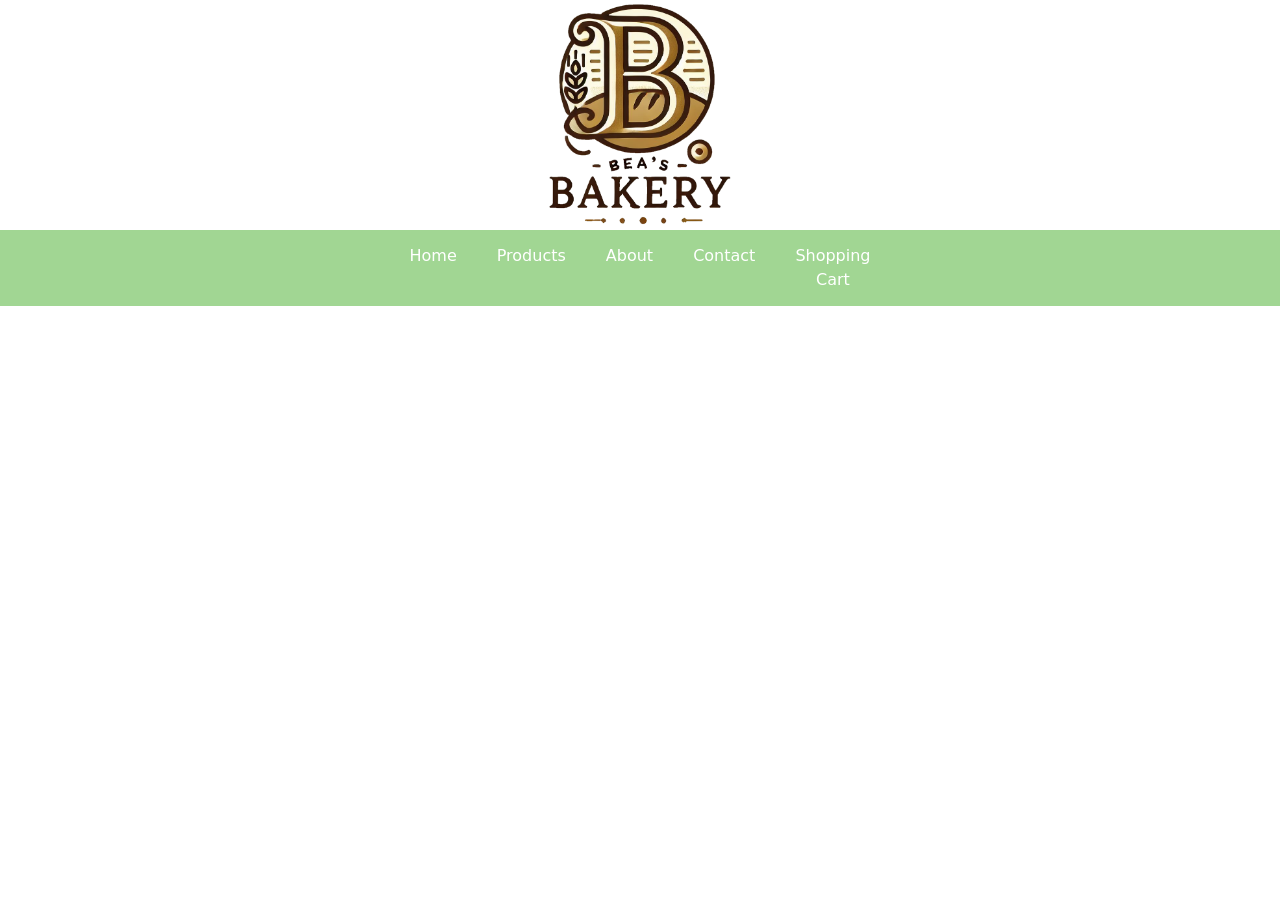
==== contact.html @ e1485e97 "Add contact" ====
<!DOCTYPE html>
<html lang="en">
<head>
    <meta charset="UTF-8">
    <meta name="viewport" content="width=device-width, initial-scale=1.0">
    <title>Document</title>
    <link rel="stylesheet" href="styles.css">

    <link href="https://cdn.jsdelivr.net/npm/bootstrap@5.3.3/dist/css/bootstrap.min.css" rel="stylesheet" integrity="sha384-QWTKZyjpPEjISv5WaRU9OFeRpok6YctnYmDr5pNlyT2bRjXh0JMhjY6hW+ALEwIH" crossorigin="anonymous">
</head>
<body>
    <div class="image-container justify-content">
        <img id="logo" src="images/beaslogo2.png" class="img-fluid centered-image">
    </div>
    <div class="container-fluid" id="greenbar">
        <div class="row">
            <div class="ol-xs-0 col-md-4">
            </div>
            <div class="col-xs-12 col-md-4">
                <div class="topnav">
                    <a href="index.html">Home</a>
                    <a href="products.html">Products</a>
                    <a href="#about">About</a>
                    <a class="active" href="contact.html">Contact</a>
                    <a href="#cart">Shopping Cart</a>
                  </div> 
            </div>
            <div class="col-xs-0 col-md-4">
            </div>
        </div>
    </div>
    <script src="https://cdn.jsdelivr.net/npm/bootstrap@5.3.3/dist/js/bootstrap.bundle.min.js" integrity="sha384-YvpcrYf0tY3lHB60NNkmXc5s9fDVZLESaAA55NDzOxhy9GkcIdslK1eN7N6jIeHz" crossorigin="anonymous"></script>
</body>
</html>
---- styles.css ----
.centered-image {
    display: block;
    margin-left: auto;
    margin-right: auto;
    width: 200px;
}
#background1 {
    margin-left: auto;
    margin-right: auto;
    display: block;
}
#greenbar {
    background-color: #a1d693;
}
.topnav {
    display: flex;
    justify-content: center;
    
}
.topnav a {
    padding: 14px 20px;
    text-decoration: none;
    color: white;
    text-align: center;
}
.topnav a:hover {
    color: black;
}
.topnav a:active {
    background-color: #04aa6d;
    color: white;
}
.lightbox-gallery .item {
    padding-bottom:30px
}
.modal-picture {
    width: 465px;
}
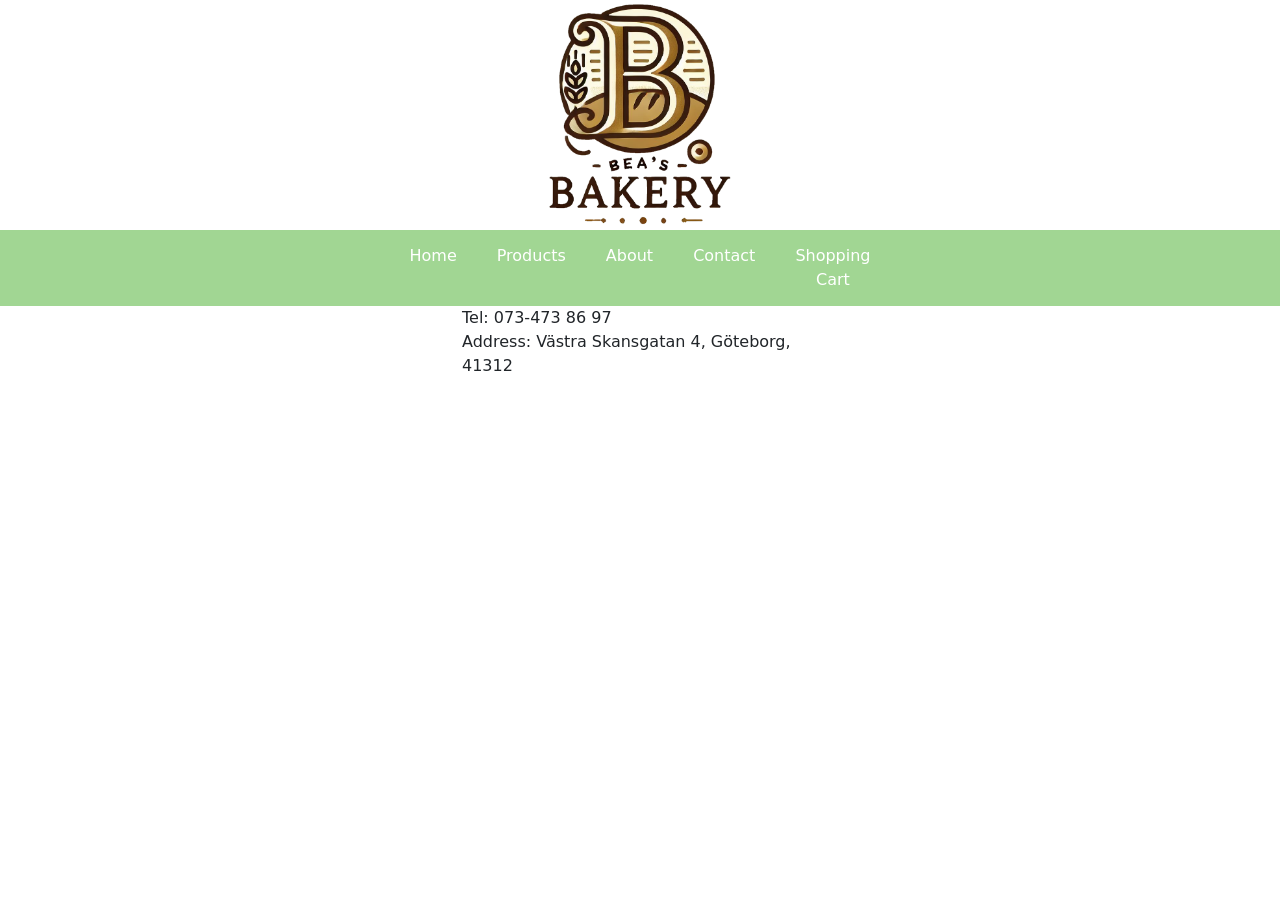
==== commit ffe56390: "Stuff" ====
--- a/contact.html
+++ b/contact.html
@@ -14,7 +14,7 @@
     </div>
     <div class="container-fluid" id="greenbar">
         <div class="row">
-            <div class="ol-xs-0 col-md-4">
+            <div class="col-xs-0 col-md-4">
             </div>
             <div class="col-xs-12 col-md-4">
                 <div class="topnav">
@@ -29,6 +29,25 @@
             </div>
         </div>
     </div>
+    <div class="container">
+      <div class="row justify-content-center">
+        <div class="col-xs-12 col-md-4">
+          <div class="about-text">
+            <p>Tel: 073-473 86 97<br>Address: Västra Skansgatan 4, Göteborg, 41312</p>
+          </div>
+        </div>
+      </div>
+    </div>
+    <div class="container">
+      <div class="row justify-content-center">
+        <div class="col-xs 12 col-md-4">
+          <div class="map-container">
+            <iframe src="https://www.google.com/maps/embed?pb=!1m18!1m12!1m3!1d846.0996359087497!2d11.955627777526267!3d57.69883498428416!2m3!1f0!2f0!3f0!3m2!1i1024!2i768!4f13.1!3m3!1m2!1s0x464ff369f34b9e5b%3A0xe2db875d84af6a25!2sV%C3%A4stra%20Skansgatan%204%2C%20413%2002%20G%C3%B6teborg!5e0!3m2!1sen!2sse!4v1740427062986!5m2!1sen!2sse" width="100%" height="100%" style="border:0;" allowfullscreen="" loading="lazy" referrerpolicy="no-referrer-when-downgrade"></iframe>
+          </div>
+        </div>
+      </div>
+    </div>
+    
     <script src="https://cdn.jsdelivr.net/npm/bootstrap@5.3.3/dist/js/bootstrap.bundle.min.js" integrity="sha384-YvpcrYf0tY3lHB60NNkmXc5s9fDVZLESaAA55NDzOxhy9GkcIdslK1eN7N6jIeHz" crossorigin="anonymous"></script>
 </body>
 </html>
--- a/styles.css
+++ b/styles.css
@@ -35,4 +35,8 @@
 }
 .modal-picture {
     width: 465px;
+}
+.map-container {
+    height: 500px;
+    width: 500px;
 }
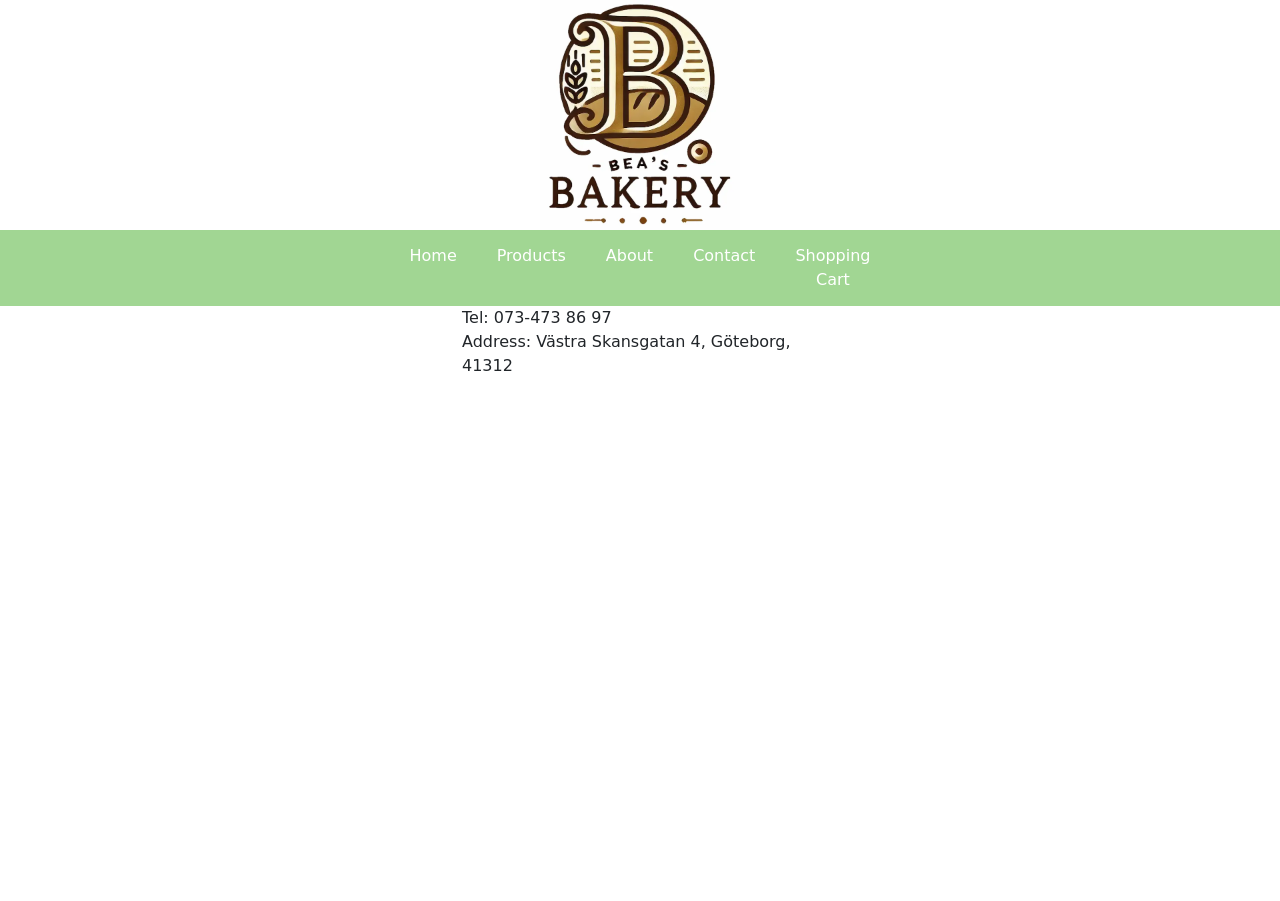
==== commit 351da0d5: "Add alt and aria-labels, resized images" ====
--- a/contact.html
+++ b/contact.html
@@ -10,7 +10,7 @@
 </head>
 <body>
     <div class="image-container justify-content">
-        <img id="logo" src="images/beaslogo2.png" class="img-fluid centered-image">
+        <img id="logo" src="images/beaslogo2.webp" class="img-fluid centered-image" alt="logo">
     </div>
     <div class="container-fluid" id="greenbar">
         <div class="row">
@@ -18,11 +18,11 @@
             </div>
             <div class="col-xs-12 col-md-4">
                 <div class="topnav">
-                    <a href="index.html">Home</a>
-                    <a href="products.html">Products</a>
-                    <a href="#about">About</a>
-                    <a class="active" href="contact.html">Contact</a>
-                    <a href="#cart">Shopping Cart</a>
+                    <a href="index.html" aria-label="Home">Home</a>
+                    <a href="products.html" aria-label="Products">Products</a>
+                    <a href="#about" aria-label="About">About</a>
+                    <a class="active" href="contact.html" aria-label="Contact">Contact</a>
+                    <a href="#" aria-label="Shopping Cart" data-bs-toggle="modal" data-bs-target="#shoppingCartModal">Shopping Cart</a>
                   </div> 
             </div>
             <div class="col-xs-0 col-md-4">
@@ -42,12 +42,12 @@
       <div class="row justify-content-center">
         <div class="col-xs 12 col-md-4">
           <div class="map-container">
-            <iframe src="https://www.google.com/maps/embed?pb=!1m18!1m12!1m3!1d846.0996359087497!2d11.955627777526267!3d57.69883498428416!2m3!1f0!2f0!3f0!3m2!1i1024!2i768!4f13.1!3m3!1m2!1s0x464ff369f34b9e5b%3A0xe2db875d84af6a25!2sV%C3%A4stra%20Skansgatan%204%2C%20413%2002%20G%C3%B6teborg!5e0!3m2!1sen!2sse!4v1740427062986!5m2!1sen!2sse" width="100%" height="100%" style="border:0;" allowfullscreen="" loading="lazy" referrerpolicy="no-referrer-when-downgrade"></iframe>
+            <iframe src="https://www.google.com/maps/embed?pb=!1m18!1m12!1m3!1d846.0996359087497!2d11.955627777526267!3d57.69883498428416!2m3!1f0!2f0!3f0!3m2!1i1024!2i768!4f13.1!3m3!1m2!1s0x464ff369f34b9e5b%3A0xe2db875d84af6a25!2sV%C3%A4stra%20Skansgatan%204%2C%20413%2002%20G%C3%B6teborg!5e0!3m2!1sen!2sse!4v1740427062986!5m2!1sen!2sse" width="100%" height="100%" style="border:0;" allowfullscreen="" loading="lazy" aria-label="map" referrerpolicy="no-referrer-when-downgrade"></iframe>
           </div>
         </div>
       </div>
     </div>
-    
+    <script src="scripts.js"></script>
     <script src="https://cdn.jsdelivr.net/npm/bootstrap@5.3.3/dist/js/bootstrap.bundle.min.js" integrity="sha384-YvpcrYf0tY3lHB60NNkmXc5s9fDVZLESaAA55NDzOxhy9GkcIdslK1eN7N6jIeHz" crossorigin="anonymous"></script>
 </body>
 </html>
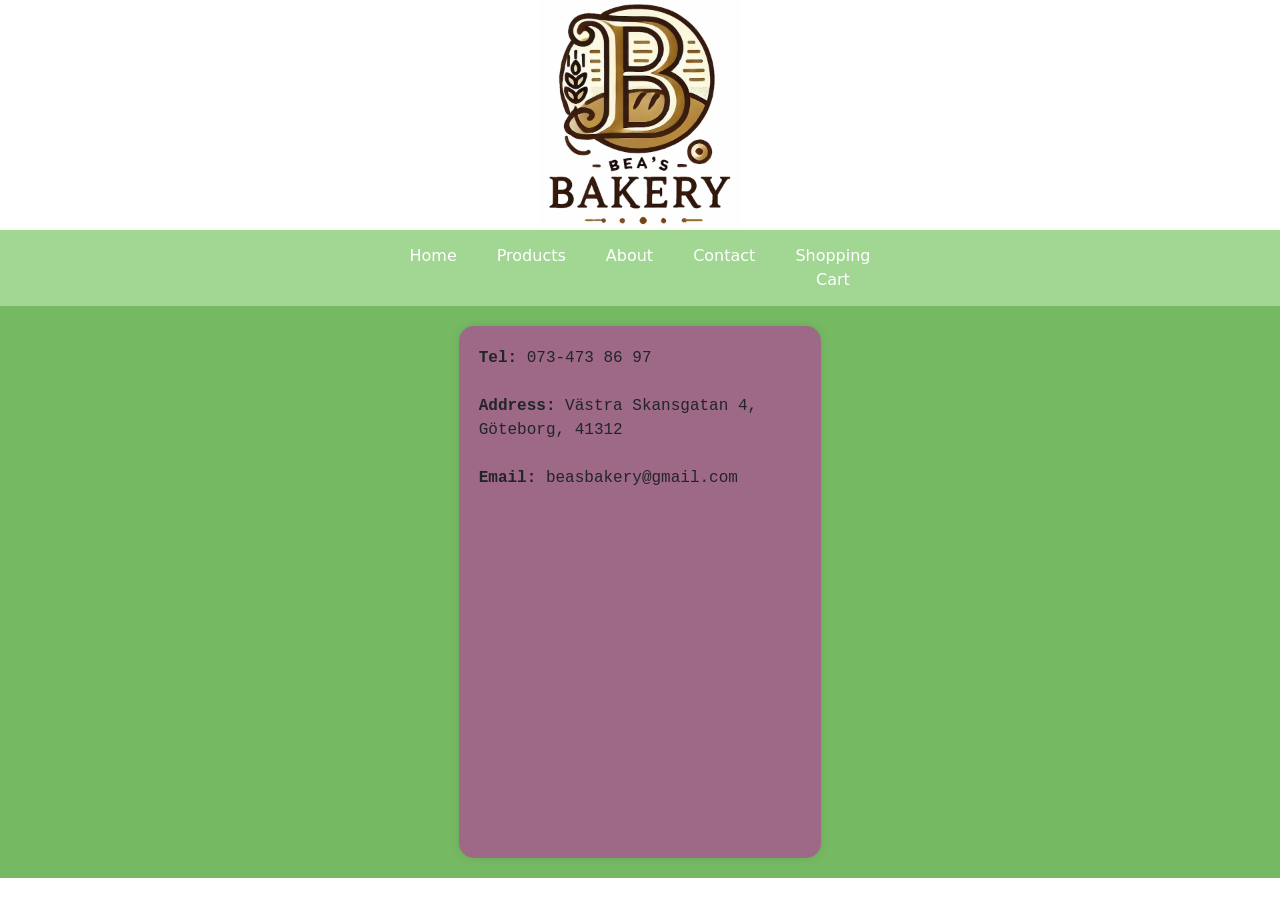
==== commit 3be56199: "add third color scheme, contact page" ====
--- a/contact.html
+++ b/contact.html
@@ -3,7 +3,7 @@
 <head>
     <meta charset="UTF-8">
     <meta name="viewport" content="width=device-width, initial-scale=1.0">
-    <title>Document</title>
+    <title>Bea's Bakery</title>
     <link rel="stylesheet" href="styles.css">
 
     <link href="https://cdn.jsdelivr.net/npm/bootstrap@5.3.3/dist/css/bootstrap.min.css" rel="stylesheet" integrity="sha384-QWTKZyjpPEjISv5WaRU9OFeRpok6YctnYmDr5pNlyT2bRjXh0JMhjY6hW+ALEwIH" crossorigin="anonymous">
@@ -20,7 +20,7 @@
                 <div class="topnav">
                     <a href="index.html" aria-label="Home">Home</a>
                     <a href="products.html" aria-label="Products">Products</a>
-                    <a href="#about" aria-label="About">About</a>
+                    <a href="about.html" aria-label="About">About</a>
                     <a class="active" href="contact.html" aria-label="Contact">Contact</a>
                     <a href="#" aria-label="Shopping Cart" data-bs-toggle="modal" data-bs-target="#shoppingCartModal">Shopping Cart</a>
                   </div> 
@@ -29,20 +29,30 @@
             </div>
         </div>
     </div>
-    <div class="container">
-      <div class="row justify-content-center">
-        <div class="col-xs-12 col-md-4">
-          <div class="about-text">
-            <p>Tel: 073-473 86 97<br>Address: Västra Skansgatan 4, Göteborg, 41312</p>
+    <div class="greenBackground container-fluid">
+        <div class="row justify-content-center">
+            <div class="col-xs-12 col-md-4">
+                <div class="content-container">
+                    <div class="about-text">
+                        <p><strong>Tel:</strong> 073-473 86 97<br><br><strong>Address:</strong> Västra Skansgatan 4, Göteborg, 41312<br><br><strong>Email:</strong> beasbakery@gmail.com<br><br></p>
+                    </div>
+                    <div class="map-container">
+                        <iframe src="https://www.google.com/maps/embed?pb=!1m18!1m12!1m3!1d846.0996359087497!2d11.955627777526267!3d57.69883498428416!2m3!1f0!2f0!3f0!3m2!1i1024!2i768!4f13.1!3m3!1m2!1s0x464ff369f34b9e5b%3A0xe2db875d84af6a25!2sV%C3%A4stra%20Skansgatan%204%2C%20413%2002%20G%C3%B6teborg!5e0!3m2!1sen!2sse!4v1740427062986!5m2!1sen!2sse" width="100%" height="300" style="border:0;" allowfullscreen="" loading="lazy" aria-label="map" referrerpolicy="no-referrer-when-downgrade"></iframe>
+                    </div>
+                </div>
+            </div>
+        </div>
+    </div>
+    
+    <div class="modal" id="shoppingCartModal" tabindex="-1">
+      <div class="modal-dialog">
+        <div class="modal-content">
+          <div class="modal-header">
+            <h5 class="modal-title">Shopping Cart</h5>
+            <button type="button" class="btn-close" data-bs-dismiss="modal" aria-label="Close"></button>
           </div>
-        </div>
-      </div>
-    </div>
-    <div class="container">
-      <div class="row justify-content-center">
-        <div class="col-xs 12 col-md-4">
-          <div class="map-container">
-            <iframe src="https://www.google.com/maps/embed?pb=!1m18!1m12!1m3!1d846.0996359087497!2d11.955627777526267!3d57.69883498428416!2m3!1f0!2f0!3f0!3m2!1i1024!2i768!4f13.1!3m3!1m2!1s0x464ff369f34b9e5b%3A0xe2db875d84af6a25!2sV%C3%A4stra%20Skansgatan%204%2C%20413%2002%20G%C3%B6teborg!5e0!3m2!1sen!2sse!4v1740427062986!5m2!1sen!2sse" width="100%" height="100%" style="border:0;" allowfullscreen="" loading="lazy" aria-label="map" referrerpolicy="no-referrer-when-downgrade"></iframe>
+          <div class="modal-body">  
+            <ul id="cart" class="list-group"></ul>
           </div>
         </div>
       </div>
--- a/styles.css
+++ b/styles.css
@@ -1,8 +1,28 @@
+.cartButton {
+    width: 110px;
+}
+
 .centered-image {
     display: block;
     margin-left: auto;
     margin-right: auto;
     width: 200px;
+}
+.content-container {
+    background-color: rgb(158, 105, 134);
+    border-radius: 15px;
+    padding: 20px;
+    margin: 20px;
+    box-shadow: 0 0 10px rgba(0, 0, 0, 0.1);
+    font-family: 'Courier New', Courier, monospace;
+}
+#greenBackground {
+    background-color: #76b963
+}
+.greenBackground {
+    height: 100%;
+    background-color: #76b963
+
 }
 #background1 {
     margin-left: auto;
@@ -11,6 +31,17 @@
 }
 #greenbar {
     background-color: #a1d693;
+}
+.text-overlay {
+    position: absolute;
+    top: 50%; 
+    left: 50%; 
+    transform: translate(-50%, -50%); 
+    color: white; 
+    font-family: 'Arial', sans-serif; 
+    text-align: center;
+    text-shadow: 2px 2px 5px rgba(0, 0, 0, 0.7); 
+    width: 100%;
 }
 .topnav {
     display: flex;
@@ -30,13 +61,24 @@
     background-color: #04aa6d;
     color: white;
 }
+.text-box {
+    background-color: rgb(158, 105, 134);
+    border-radius: 8px;
+    padding: 20px;
+    box-shadow: 0 0 10px rgba(0, 0, 0, 0.1);
+}
+.image-and-text {
+    background-color: #76b963;
+}
+.lightbox-gallery {
+    background-color: #76b963 !important;
+}
 .lightbox-gallery .item {
     padding-bottom:30px
 }
 .modal-picture {
     width: 465px;
 }
-.map-container {
-    height: 500px;
-    width: 500px;
-}+#modal-background {
+    background-color: rgb(17, 49, 49) !important;
+}
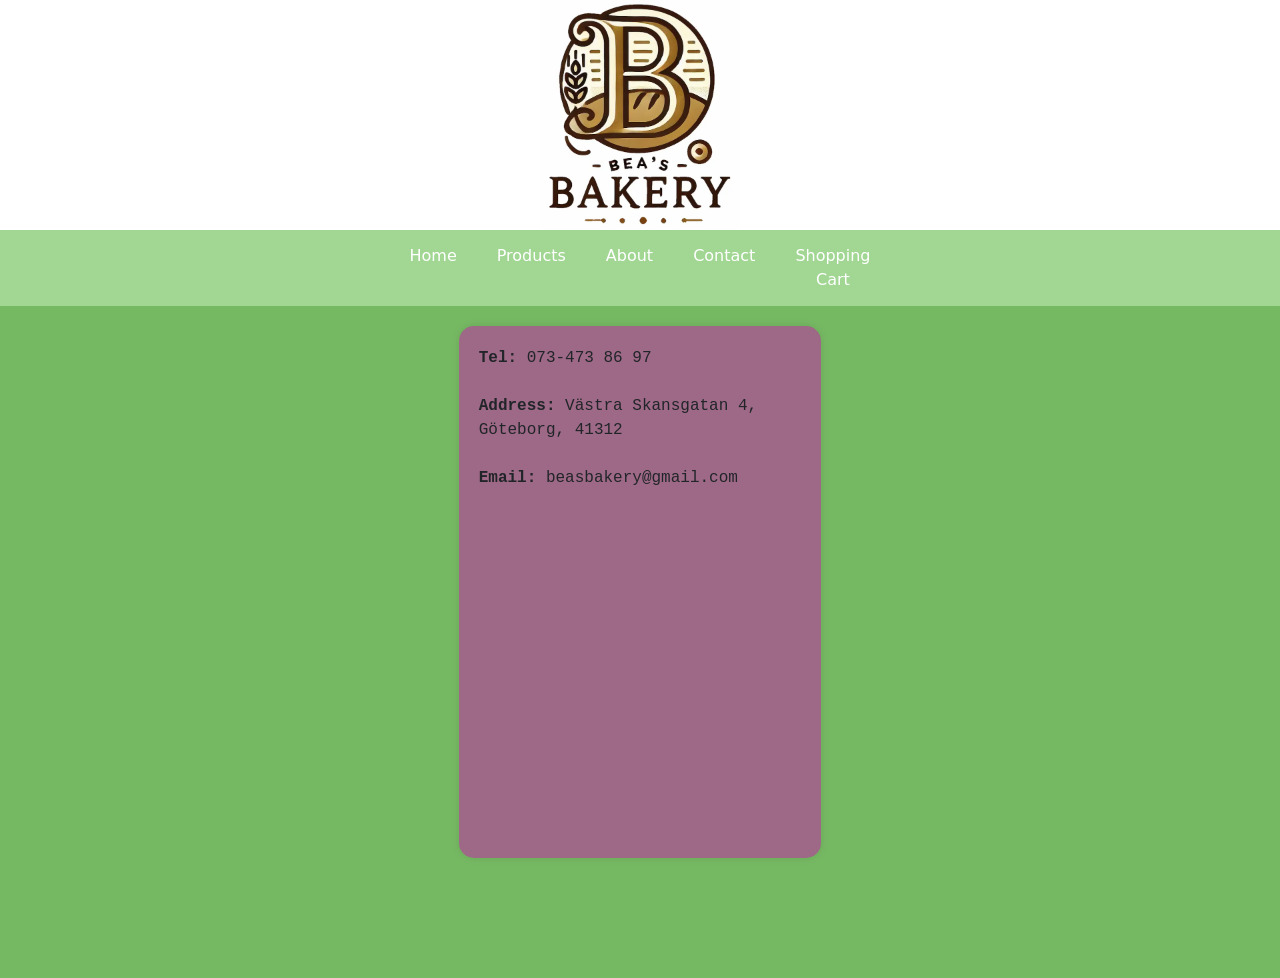
==== commit 0e887645: "Add finishing touches" ====
--- a/contact.html
+++ b/contact.html
@@ -42,6 +42,11 @@
                 </div>
             </div>
         </div>
+        <div class="row justify-content-center">
+          <div class="col-xs-12 col-md-12">
+            <div class="green-container"></div>
+          </div>
+        </div>
     </div>
     
     <div class="modal" id="shoppingCartModal" tabindex="-1">
--- a/styles.css
+++ b/styles.css
@@ -22,7 +22,9 @@
 .greenBackground {
     height: 100%;
     background-color: #76b963
-
+}
+.green-container {
+    height: 100px;
 }
 #background1 {
     margin-left: auto;
@@ -40,6 +42,7 @@
     color: white; 
     font-family: 'Arial', sans-serif; 
     text-align: center;
+    font-size: 25px;
     text-shadow: 2px 2px 5px rgba(0, 0, 0, 0.7); 
     width: 100%;
 }
